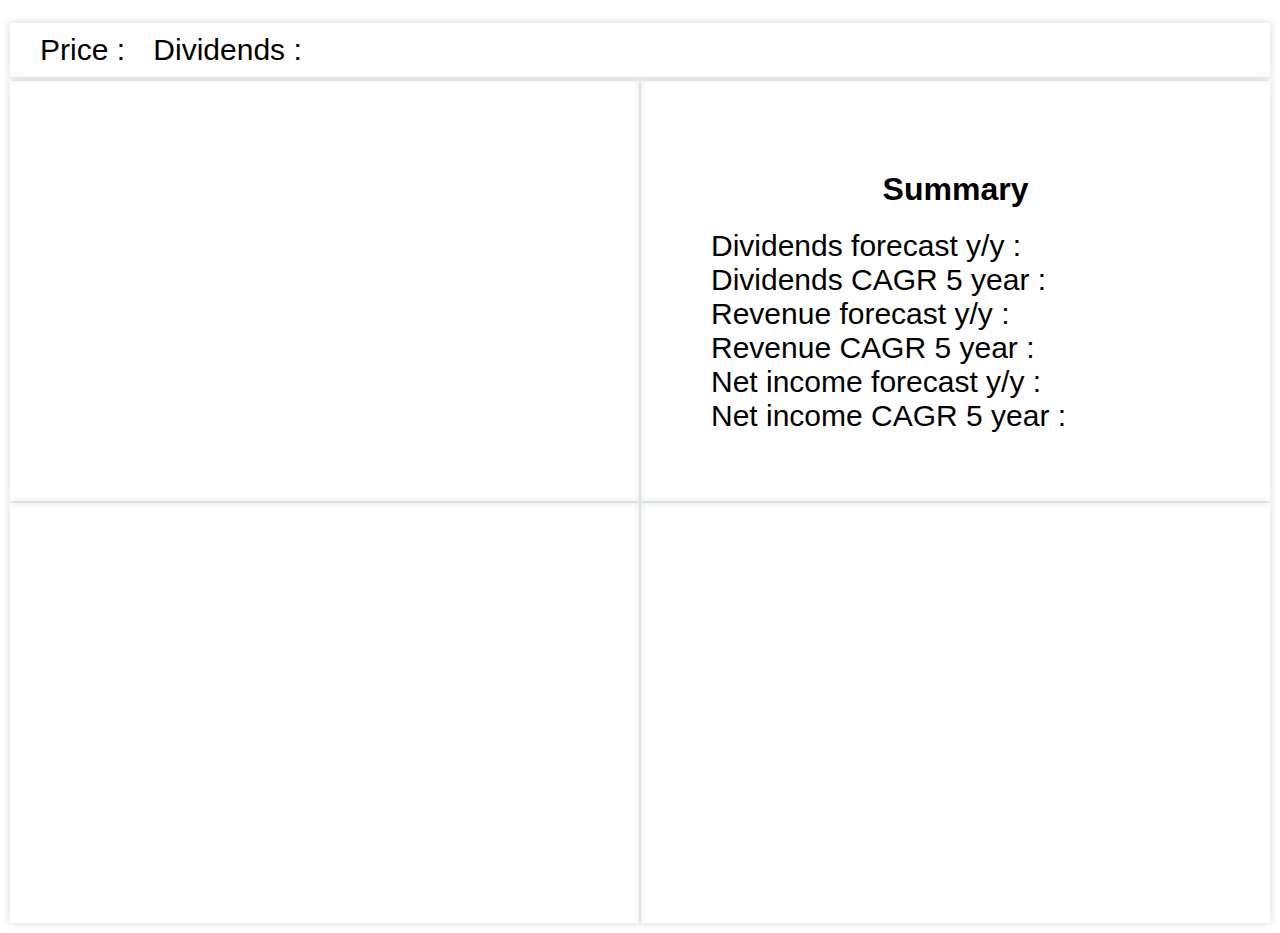
==== html/index.html @ 4531e4d2 "docker-compose" ====
<!DOCTYPE html>
<html lang="en">
<head>
    <meta charset="UTF-8">
    <meta name="viewport" content="width=device-width, initial-scale=1.0">
    <title>Bar Chart Example</title>
    <script src="https://cdn.canvasjs.com/canvasjs.min.js"></script>
    <script src="init-chart.js"></script>
    <link rel="stylesheet" type="text/css" href="styles.css"/>
</head>
<body>

<h1 id="head-title"></h1>
<table>
    <tr>
        <td>
            <div class="main-text-info">
                <span>Price : </span>
                <span id="price" class="value"></span>
                <span>Dividends : </span>
                <span id="dividends-percent-forecast" class="value"></span>
            </div>
        </td>
    </tr>
</table>

<table>
    <tr>
        <td><div id="dividends-chart" class="chart-container"></div></td>
        <td>
            <h1 id="summary-title">Summary</h1>
            <div class="text-info">
                <div>
                    <span>Dividends forecast y/y : </span>
                    <span id="dividends-percent-forecast-yy" class="value"></span>
                </div>
                <div>
                    <span>Dividends CAGR 5 year : </span>
                    <span id="dividends-percent-average" class="value"></span>
                </div>
                <div>
                    <span>Revenue forecast y/y : </span>
                    <span id="revenue-percent-forecast" class="value"></span>
                </div>
                <div>
                    <span>Revenue CAGR 5 year : </span>
                    <span id="revenue-percent-average" class="value"></span>
                </div>
                <div>
                    <span>Net income forecast y/y : </span>
                    <span id="netIncome-percent-forecast" class="value"></span>
                </div>
                <div>
                    <span>Net income CAGR 5 year : </span>
                    <span id="netIncome-percent-average" class="value"></span>
                </div>
            </div>
        </td>
    </tr>
    <tr>
        <td><div id="revenue-chart" class="chart-container"></div></td>
        <td>
            <div id="netIncome-chart" class="chart-container"></div>
        </td>
    </tr>
</table>

<script>
      init_chart();
</script>
</body>
</html>
---- html/styles.css ----
body {
    font-family: Tahoma, Verdana, sans-serif;
}
#head-title {
    text-align: center;
}

#summary-title {
    text-align: center;
}

.value {
    color: #5592ad;
    margin-right: 20px;
}

table {
    width: 100%;
}
.chart-container {
      height: 400px;
}

.main-text-info {
      margin-left: 20px;
      font-size : 30px;
}

.text-info {
      margin-left: 60px;
      font-size : 30px;
}

td {
    -webkit-box-shadow: 0px 0px 8px 0px rgba(34, 60, 80, 0.2);
    -moz-box-shadow: 0px 0px 8px 0px rgba(34, 60, 80, 0.2);
    box-shadow: 0px 0px 8px 0px rgba(34, 60, 80, 0.2);
    padding: 10px;
    width: 50%;
}
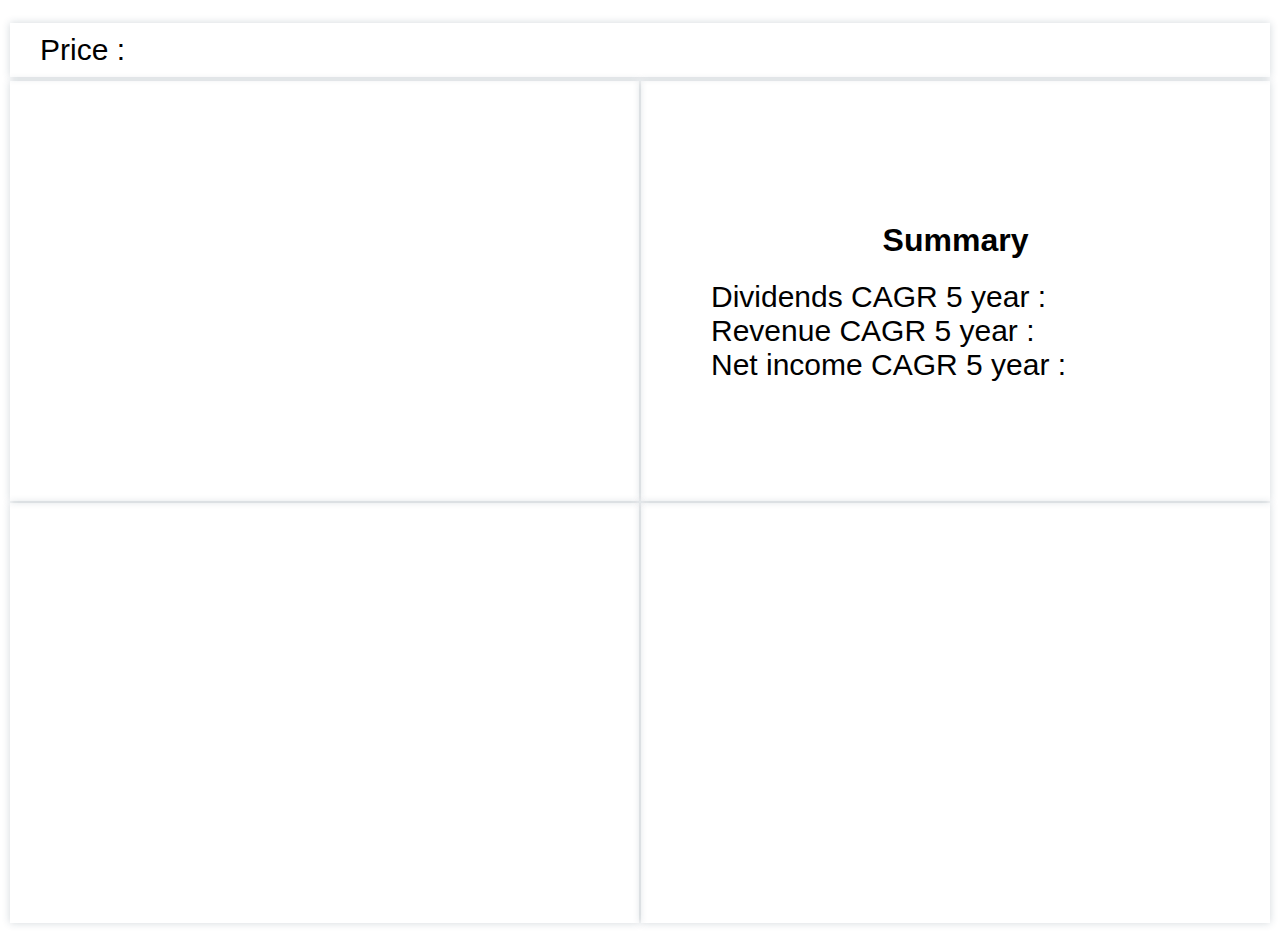
==== commit 525ed0c2: "final version of project" ====
--- a/html/index.html
+++ b/html/index.html
@@ -17,8 +17,6 @@
             <div class="main-text-info">
                 <span>Price : </span>
                 <span id="price" class="value"></span>
-                <span>Dividends : </span>
-                <span id="dividends-percent-forecast" class="value"></span>
             </div>
         </td>
     </tr>
@@ -31,24 +29,12 @@
             <h1 id="summary-title">Summary</h1>
             <div class="text-info">
                 <div>
-                    <span>Dividends forecast y/y : </span>
-                    <span id="dividends-percent-forecast-yy" class="value"></span>
-                </div>
-                <div>
                     <span>Dividends CAGR 5 year : </span>
                     <span id="dividends-percent-average" class="value"></span>
                 </div>
                 <div>
-                    <span>Revenue forecast y/y : </span>
-                    <span id="revenue-percent-forecast" class="value"></span>
-                </div>
-                <div>
                     <span>Revenue CAGR 5 year : </span>
                     <span id="revenue-percent-average" class="value"></span>
-                </div>
-                <div>
-                    <span>Net income forecast y/y : </span>
-                    <span id="netIncome-percent-forecast" class="value"></span>
                 </div>
                 <div>
                     <span>Net income CAGR 5 year : </span>
